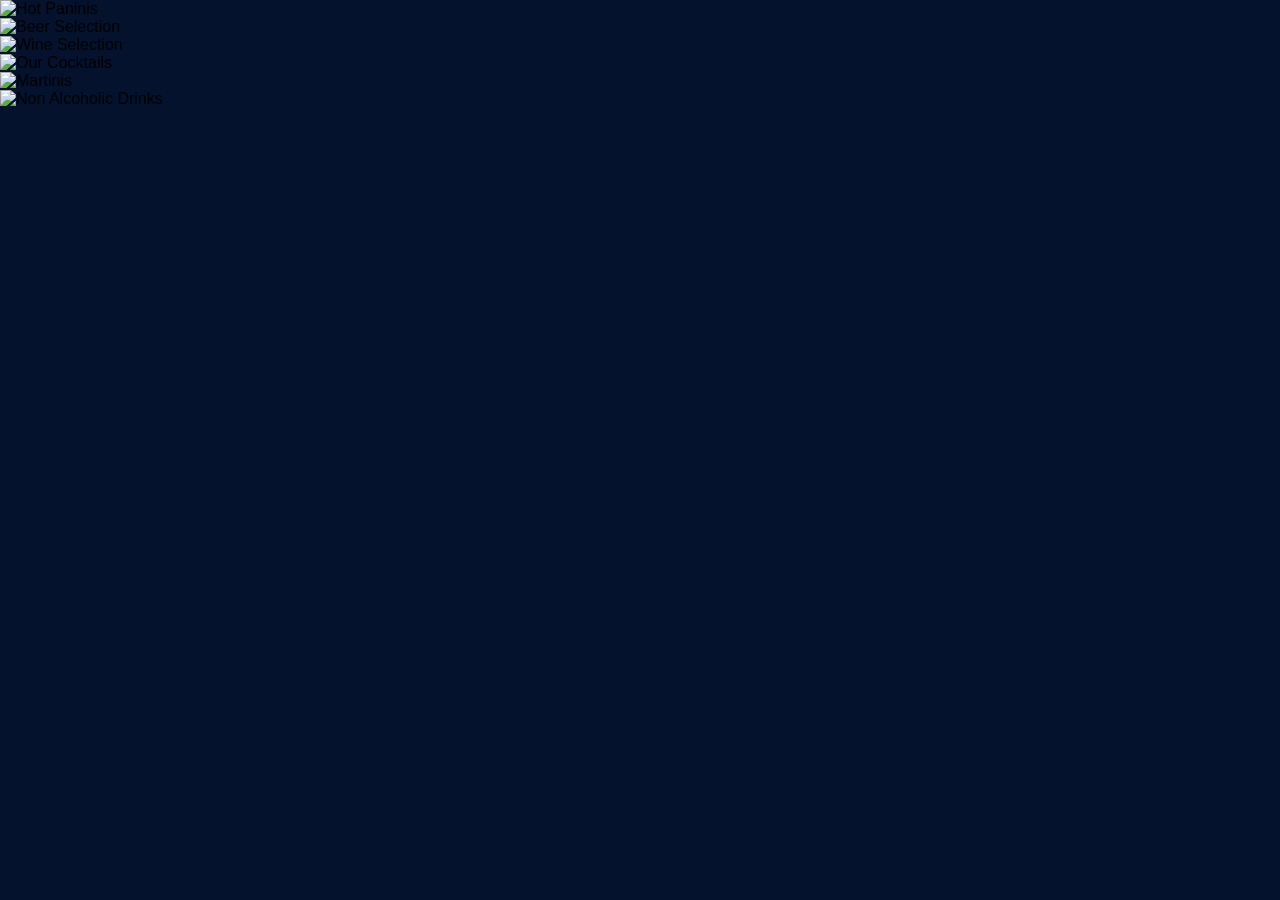
==== menu.html @ ee4748a1 "Create menu.html" ====
<!DOCTYPE html>
<html lang="en">
<head>
<meta charset="UTF-8">
<meta name="viewport" content="width=device-width, initial-scale=1.0">

<title>One Happy Bar Menu</title>

<style>
*{
margin:0;
padding:0;
box-sizing:border-box;
}

body{
background:#04122d;
font-family:Arial,sans-serif;
}

.menu-page{
width:100%;
display:block;
}

.menu-page img{
width:100%;
height:auto;
display:block;
}
</style>

</head>
<body>

<div class="menu-page">
<img src="page1.jpg" alt="Hot Paninis">
</div>

<div class="menu-page">
<img src="page2.jpg" alt="Beer Selection">
</div>

<div class="menu-page">
<img src="page3.jpg" alt="Wine Selection">
</div>

<div class="menu-page">
<img src="page4.jpg" alt="Our Cocktails">
</div>

<div class="menu-page">
<img src="page5.jpg" alt="Martinis">
</div>

<div class="menu-page">
<img src="page6.jpg" alt="Non Alcoholic Drinks">
</div>

</body>
</html>
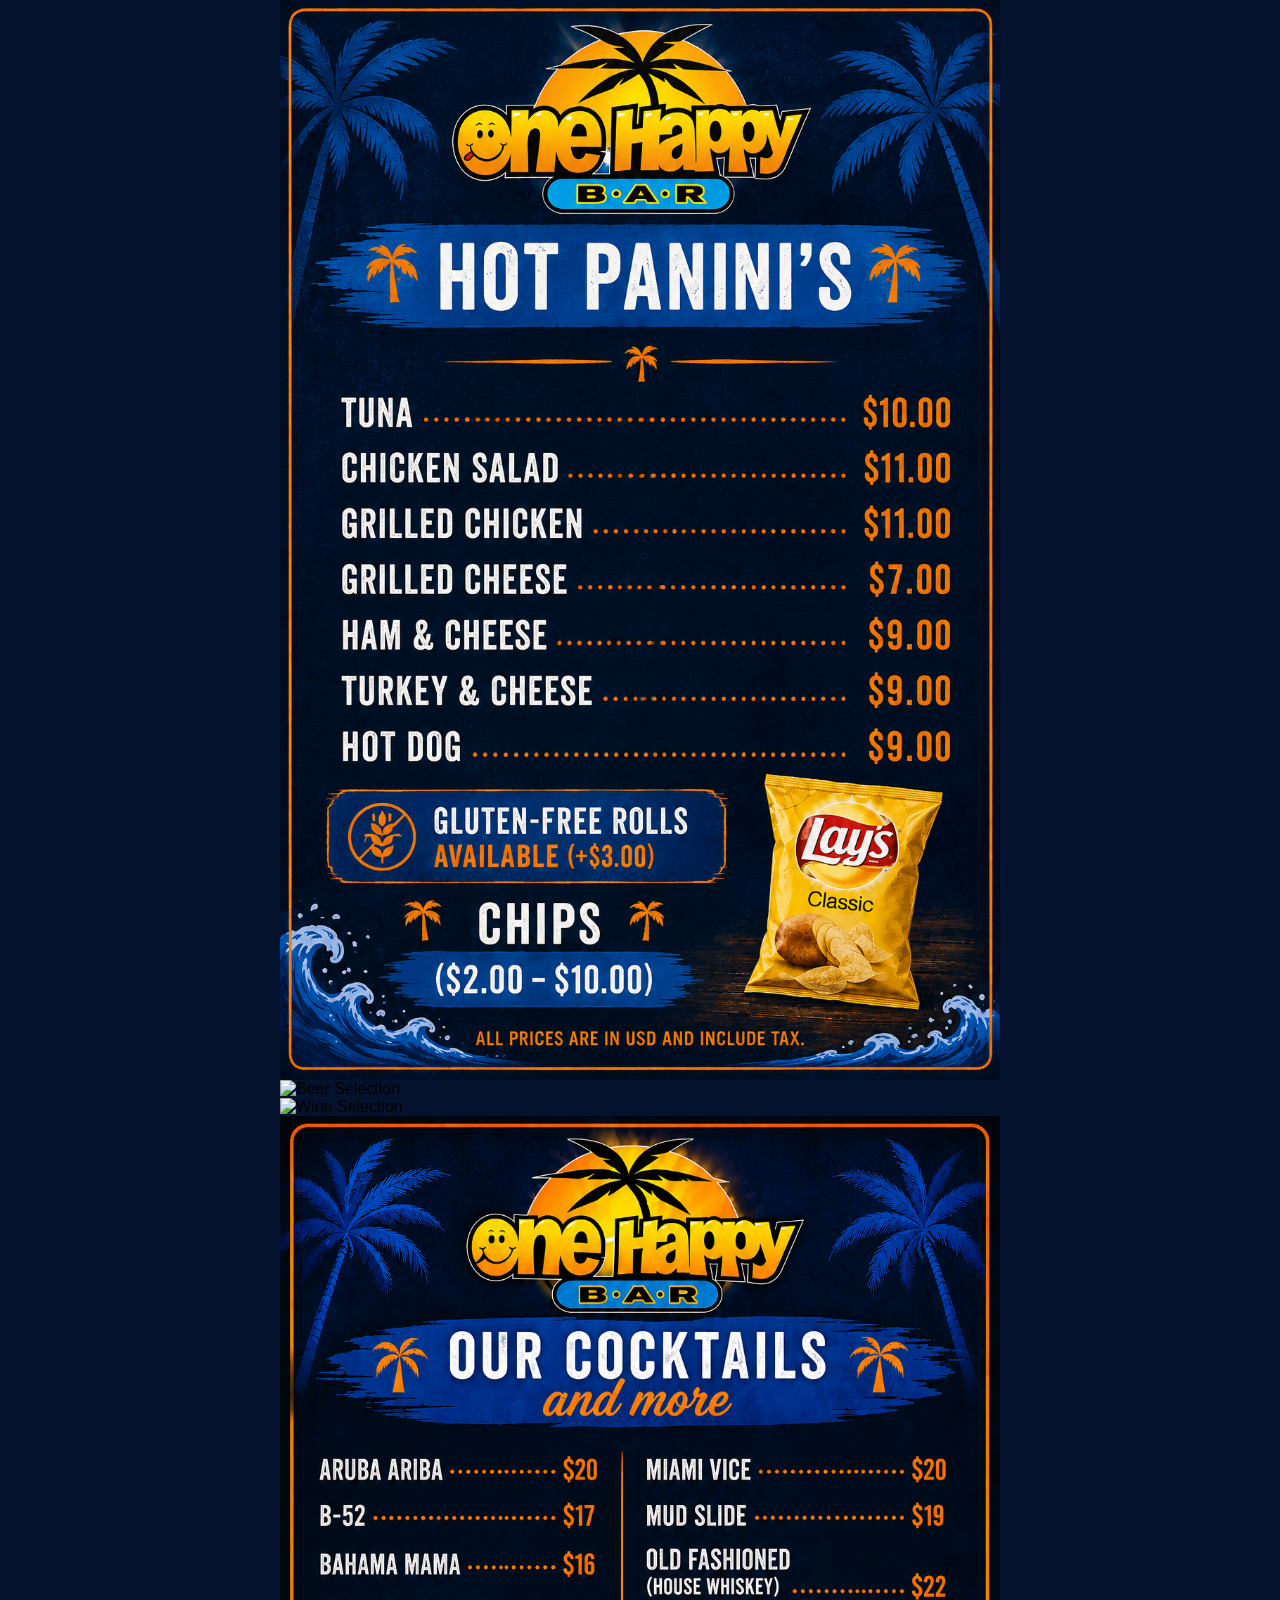
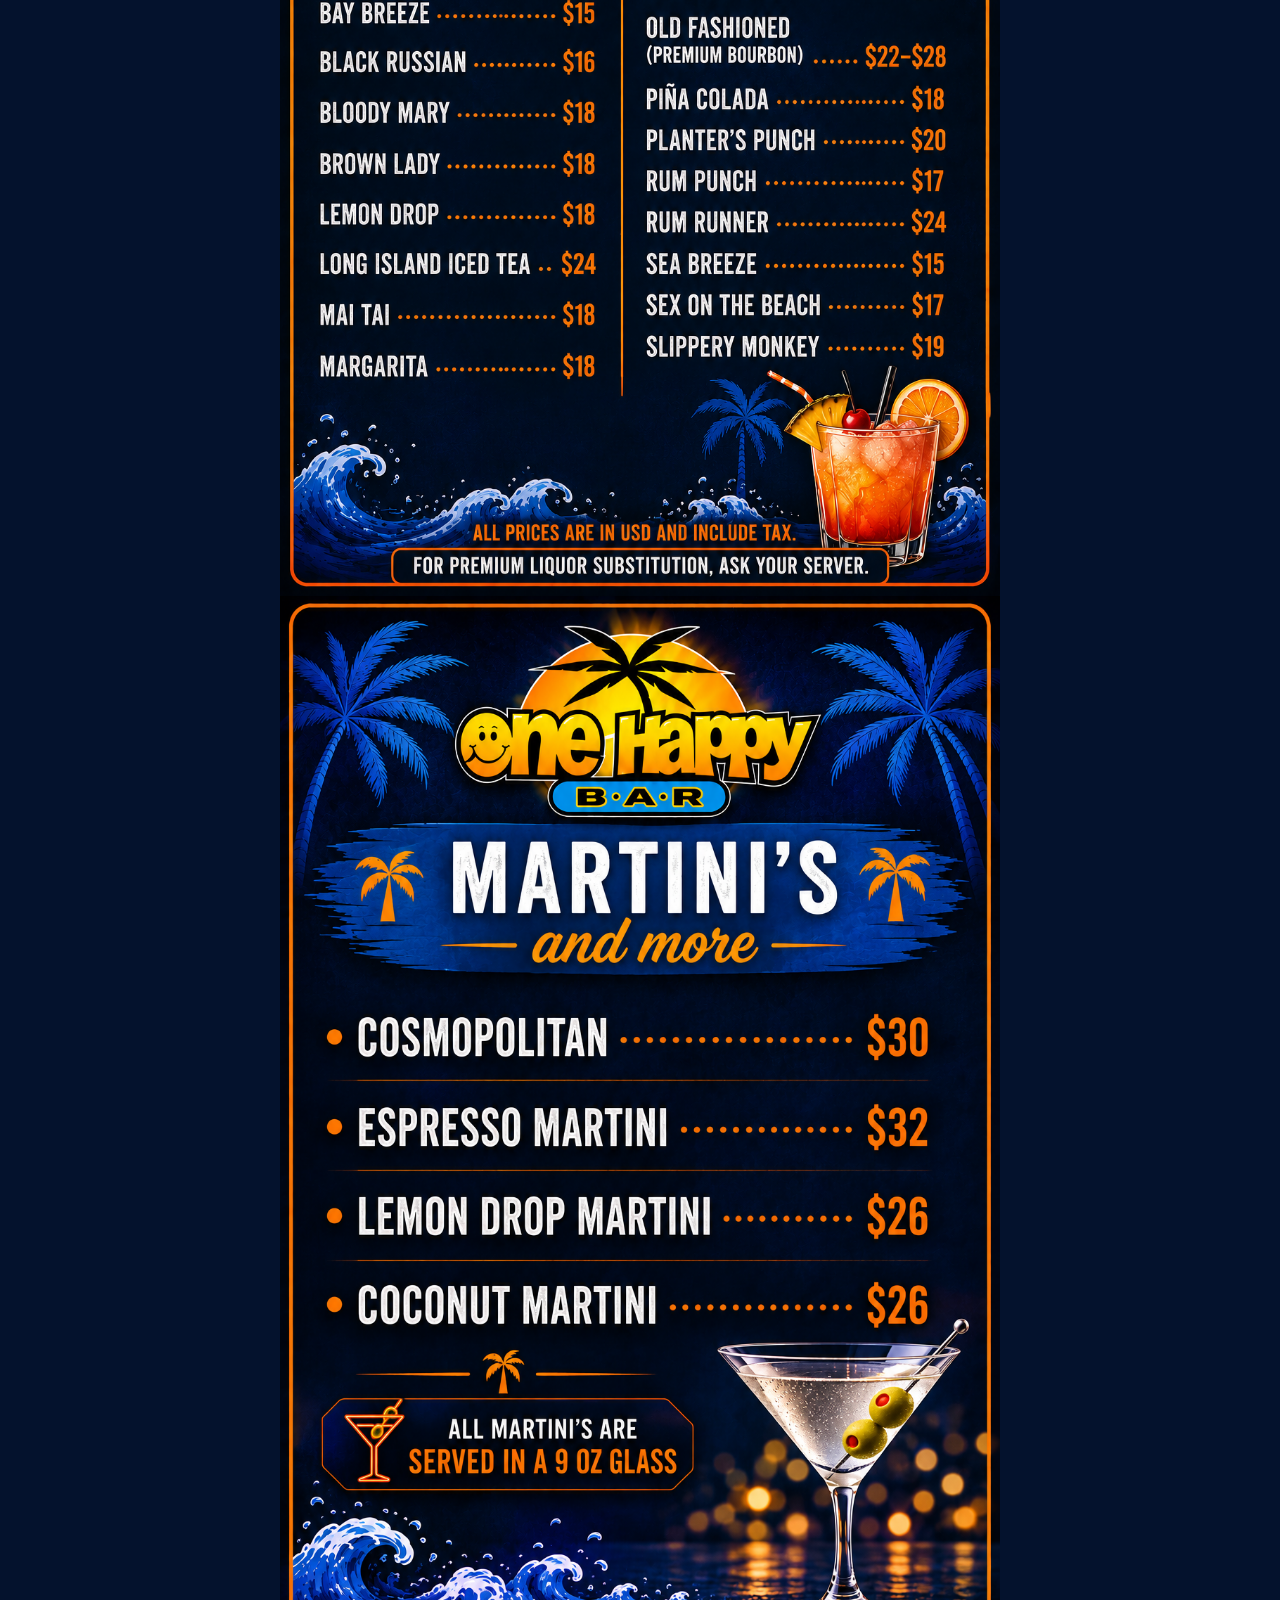
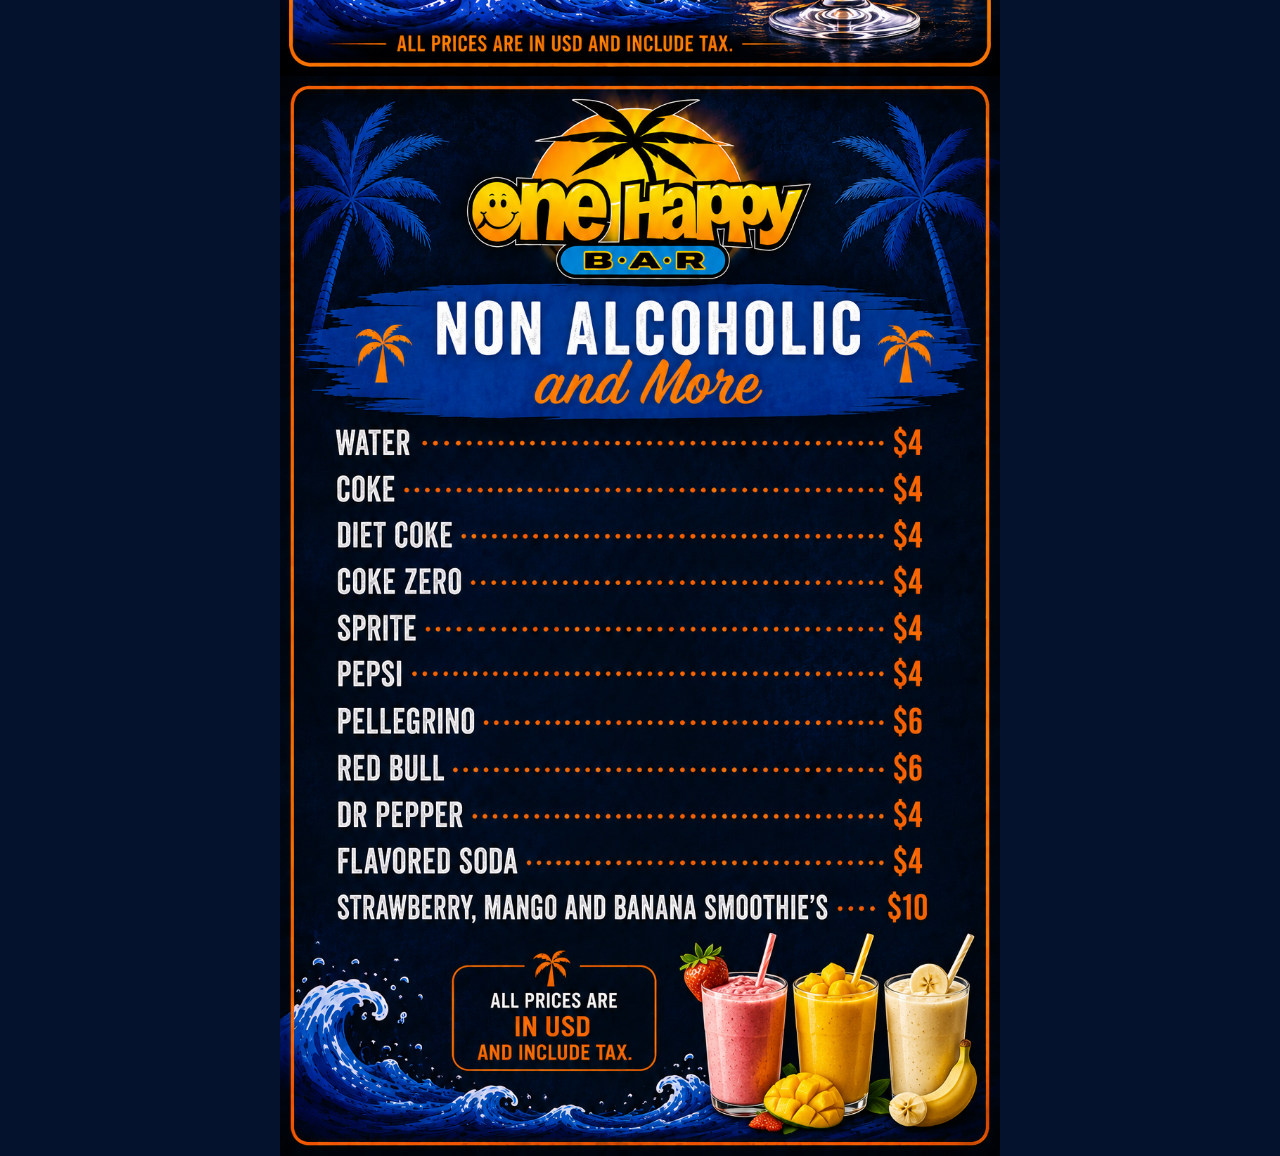
==== commit d20d2731: "Update menu.html" ====
--- a/menu.html
+++ b/menu.html
@@ -2,60 +2,127 @@
 <html lang="en">
 <head>
 <meta charset="UTF-8">
-<meta name="viewport" content="width=device-width, initial-scale=1.0">
+<meta name="viewport" content="width=device-width, initial-scale=1.0, viewport-fit=cover">
 
 <title>One Happy Bar Menu</title>
 
 <style>
+
 *{
 margin:0;
 padding:0;
 box-sizing:border-box;
 }
 
+html{
+scroll-behavior:smooth;
+}
+
 body{
 background:#04122d;
 font-family:Arial,sans-serif;
+overflow-x:hidden;
 }
+
+/* Each page */
 
 .menu-page{
 width:100%;
-display:block;
+display:flex;
+justify-content:center;
+padding:0;
 }
 
+/* Images */
+
 .menu-page img{
+display:block;
 width:100%;
+max-width:720px;
 height:auto;
-display:block;
 }
+
+/* Floating Top Button */
+
+#topBtn{
+
+position:fixed;
+
+bottom:22px;
+right:18px;
+
+width:52px;
+height:52px;
+
+border:none;
+border-radius:50%;
+
+background:#ffb400;
+color:#04122d;
+
+font-size:24px;
+font-weight:bold;
+
+cursor:pointer;
+
+display:none;
+
+box-shadow:0 8px 20px rgba(0,0,0,.35);
+
+transition:.25s;
+}
+
+#topBtn:hover{
+
+transform:translateY(-2px);
+
+background:#ffc533;
+}
+
 </style>
+</head>
 
-</head>
 <body>
 
 <div class="menu-page">
-<img src="page1.jpg" alt="Hot Paninis">
+<img src="page1.jpg.png" alt="Hot Panini's">
 </div>
 
 <div class="menu-page">
-<img src="page2.jpg" alt="Beer Selection">
+<img src="page2.jpg.png" alt="Beer Selection">
 </div>
 
 <div class="menu-page">
-<img src="page3.jpg" alt="Wine Selection">
+<img src="page3.jpg.png" alt="Wine Selection">
 </div>
 
 <div class="menu-page">
-<img src="page4.jpg" alt="Our Cocktails">
+<img src="page4.jpg.png" alt="Our Cocktails">
 </div>
 
 <div class="menu-page">
-<img src="page5.jpg" alt="Martinis">
+<img src="page5.jpg.png" alt="Martini's and More">
 </div>
 
 <div class="menu-page">
-<img src="page6.jpg" alt="Non Alcoholic Drinks">
+<img src="page6.jpg.png" alt="Non Alcoholic and More">
 </div>
+
+<button id="topBtn" onclick="window.scrollTo({top:0,behavior:'smooth'})">
+↑
+</button>
+
+<script>
+
+const topBtn=document.getElementById("topBtn");
+
+window.addEventListener("scroll",()=>{
+
+topBtn.style.display=window.scrollY>500?"block":"none";
+
+});
+
+</script>
 
 </body>
 </html>
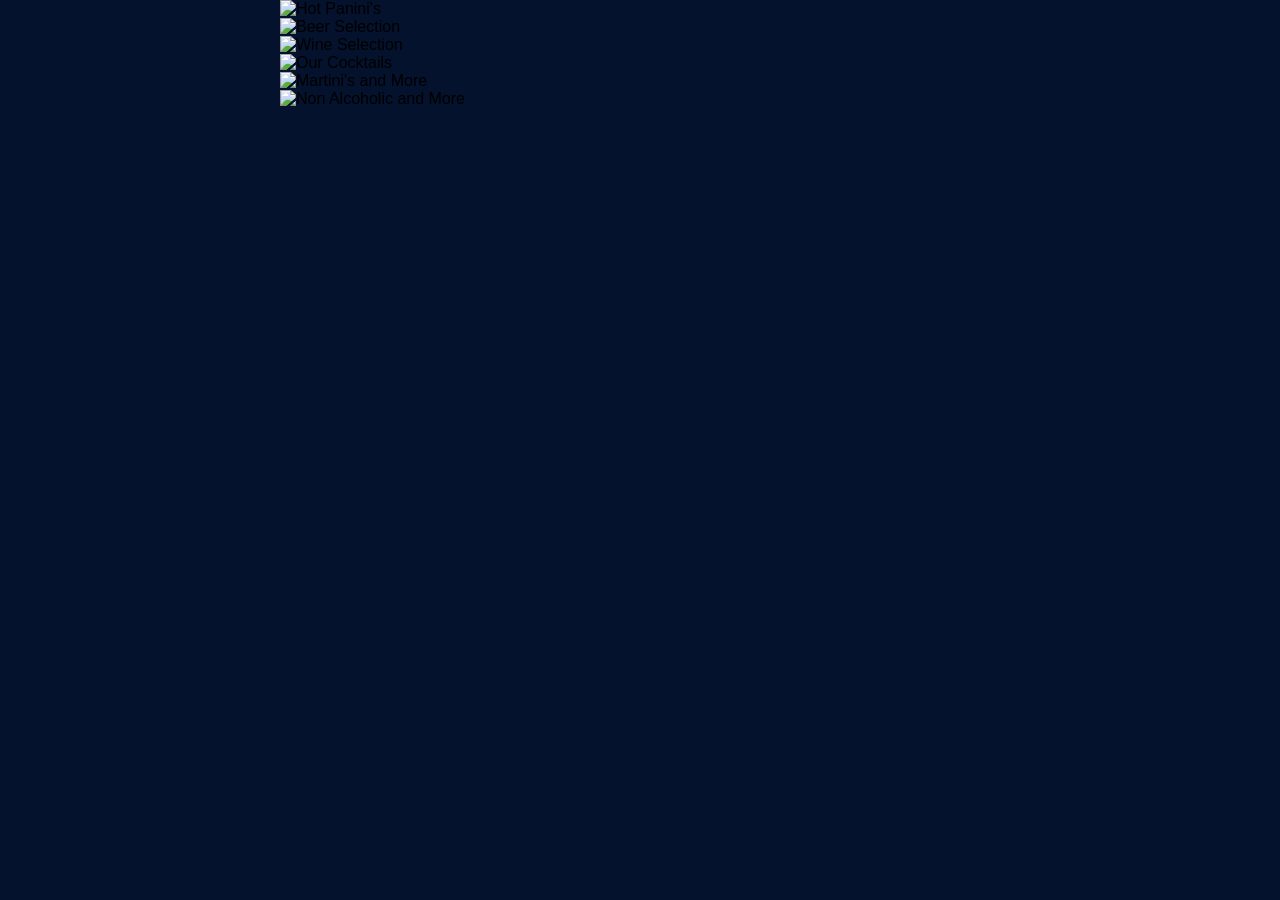
==== commit ebf35eb3: "Update menu.html" ====
--- a/menu.html
+++ b/menu.html
@@ -7,121 +7,112 @@
 <title>One Happy Bar Menu</title>
 
 <style>
-
 *{
-margin:0;
-padding:0;
-box-sizing:border-box;
+    margin:0;
+    padding:0;
+    box-sizing:border-box;
 }
 
 html{
-scroll-behavior:smooth;
+    scroll-behavior:smooth;
 }
 
 body{
-background:#04122d;
-font-family:Arial,sans-serif;
-overflow-x:hidden;
+    background:#04122d;
+    overflow-x:hidden;
+    font-family:Arial,sans-serif;
 }
 
-/* Each page */
-
 .menu-page{
-width:100%;
-display:flex;
-justify-content:center;
-padding:0;
+    width:100%;
+    display:flex;
+    justify-content:center;
+    background:#04122d;
 }
 
-/* Images */
-
 .menu-page img{
-display:block;
-width:100%;
-max-width:720px;
-height:auto;
+    width:100%;
+    max-width:720px;
+    height:auto;
+    display:block;
 }
 
-/* Floating Top Button */
+/* Floating back-to-top button */
 
 #topBtn{
+    position:fixed;
+    bottom:22px;
+    right:18px;
 
-position:fixed;
+    width:52px;
+    height:52px;
 
-bottom:22px;
-right:18px;
+    border:none;
+    border-radius:50%;
 
-width:52px;
-height:52px;
+    background:#ffb400;
+    color:#04122d;
 
-border:none;
-border-radius:50%;
+    font-size:24px;
+    font-weight:bold;
 
-background:#ffb400;
-color:#04122d;
+    cursor:pointer;
 
-font-size:24px;
-font-weight:bold;
+    display:none;
 
-cursor:pointer;
+    box-shadow:0 8px 20px rgba(0,0,0,.35);
 
-display:none;
-
-box-shadow:0 8px 20px rgba(0,0,0,.35);
-
-transition:.25s;
+    transition:.25s;
 }
 
 #topBtn:hover{
-
-transform:translateY(-2px);
-
-background:#ffc533;
+    transform:translateY(-2px);
+    background:#ffc533;
 }
-
 </style>
 </head>
 
 <body>
 
 <div class="menu-page">
-<img src="page1.jpg.png" alt="Hot Panini's">
+    <img src="page1.jpg.png" alt="Hot Panini's">
 </div>
 
 <div class="menu-page">
-<img src="page2.jpg.png" alt="Beer Selection">
+    <img src="page2.jpg.png" alt="Beer Selection">
 </div>
 
 <div class="menu-page">
-<img src="page3.jpg.png" alt="Wine Selection">
+    <img src="page3.jpg.png" alt="Wine Selection">
 </div>
 
 <div class="menu-page">
-<img src="page4.jpg.png" alt="Our Cocktails">
+    <img src="page4.jpg.png" alt="Our Cocktails">
 </div>
 
 <div class="menu-page">
-<img src="page5.jpg.png" alt="Martini's and More">
+    <img src="page5.jpg.png" alt="Martini's and More">
 </div>
 
 <div class="menu-page">
-<img src="page6.jpg.png" alt="Non Alcoholic and More">
+    <img src="page6.jpg.png" alt="Non Alcoholic and More">
 </div>
 
-<button id="topBtn" onclick="window.scrollTo({top:0,behavior:'smooth'})">
-↑
-</button>
+<button id="topBtn">↑</button>
 
 <script>
+const topBtn = document.getElementById("topBtn");
 
-const topBtn=document.getElementById("topBtn");
-
-window.addEventListener("scroll",()=>{
-
-topBtn.style.display=window.scrollY>500?"block":"none";
-
+window.addEventListener("scroll", function(){
+    topBtn.style.display = window.scrollY > 500 ? "block" : "none";
 });
 
+topBtn.addEventListener("click", function(){
+    window.scrollTo({
+        top:0,
+        behavior:"smooth"
+    });
+});
 </script>
 
 </body>
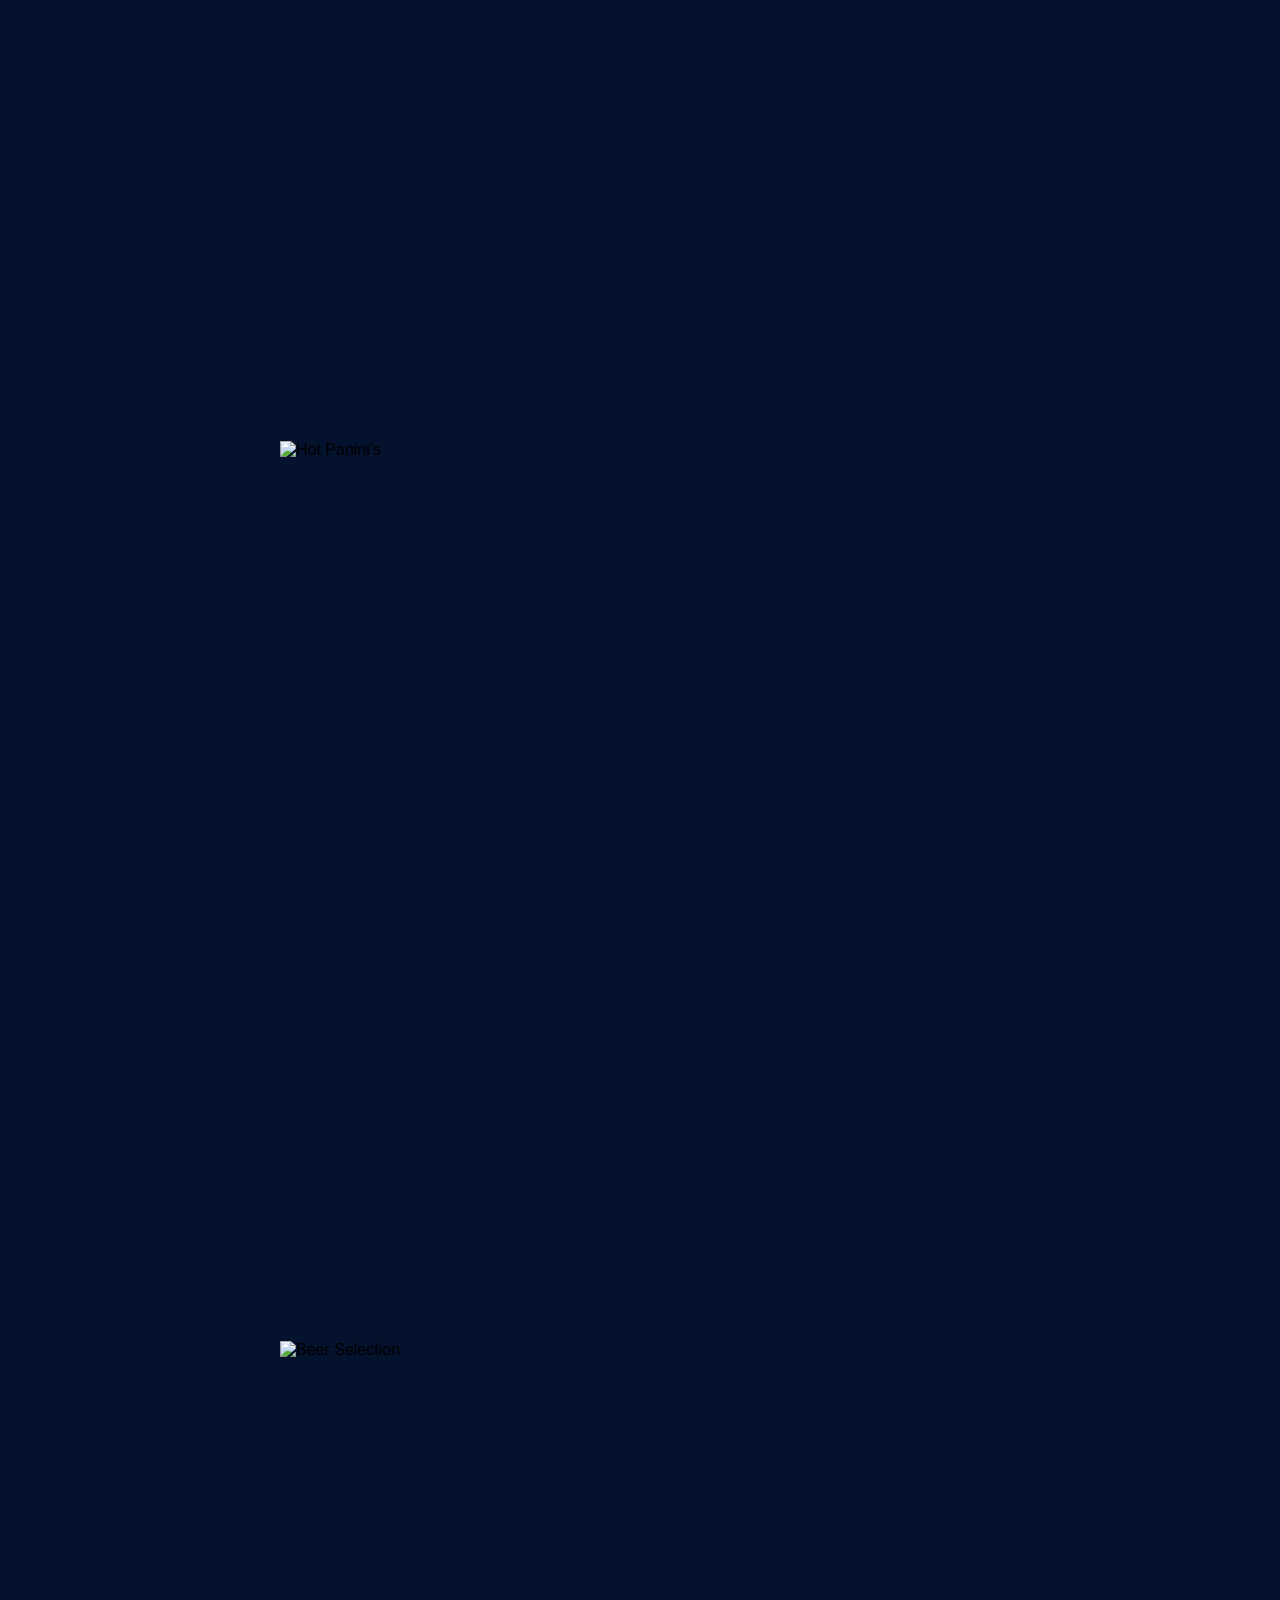
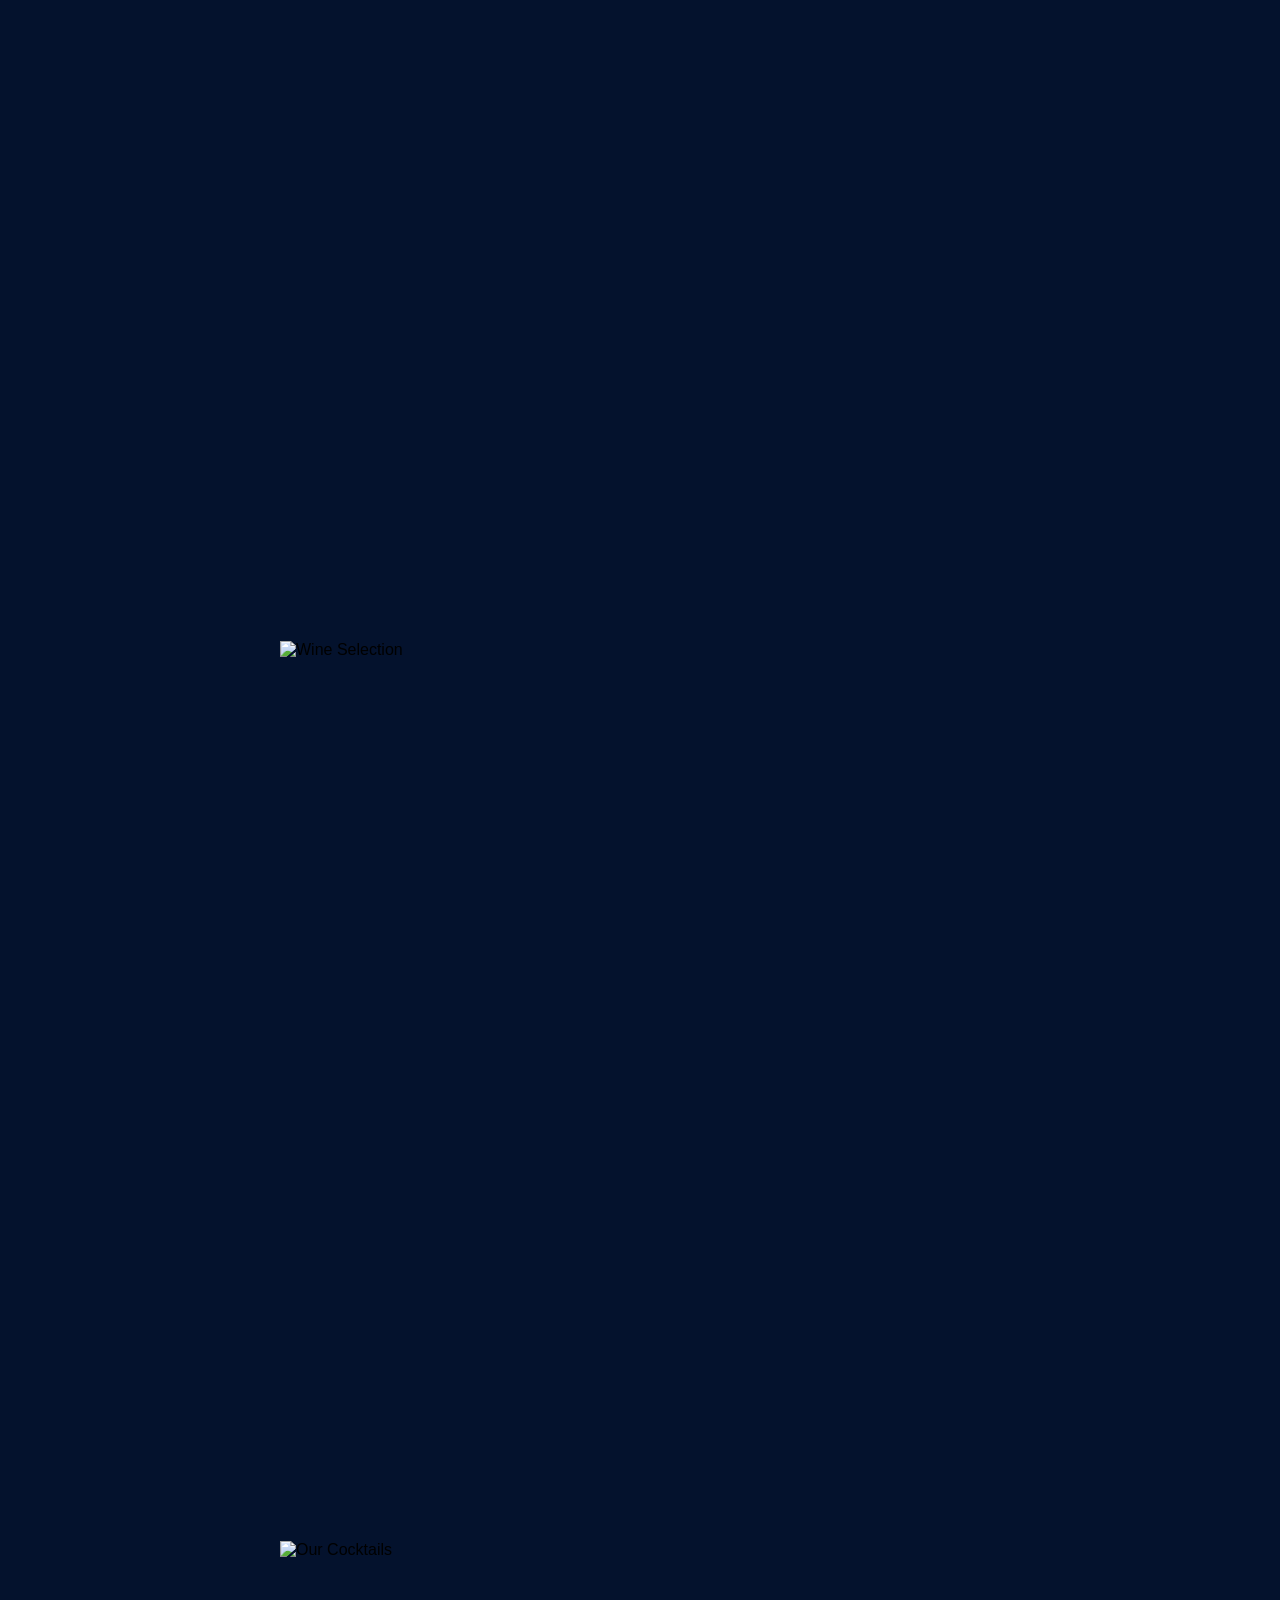
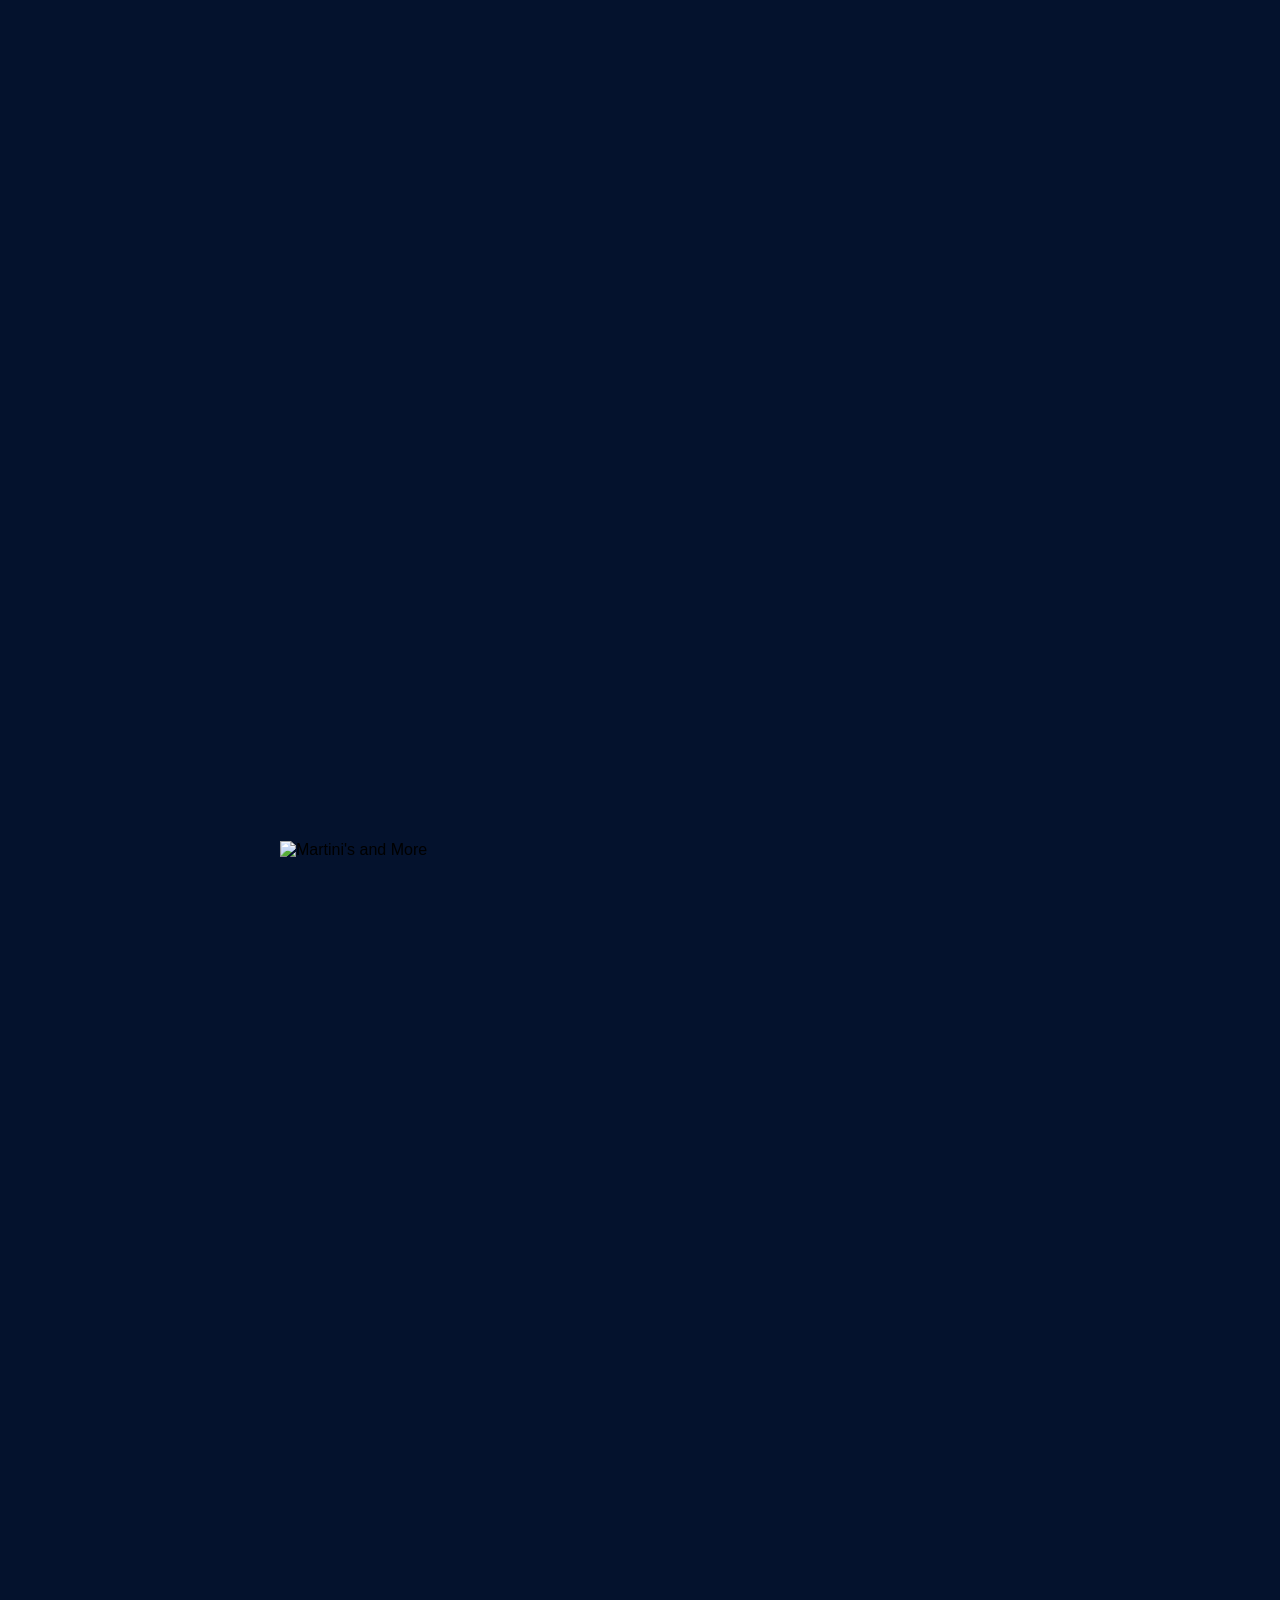
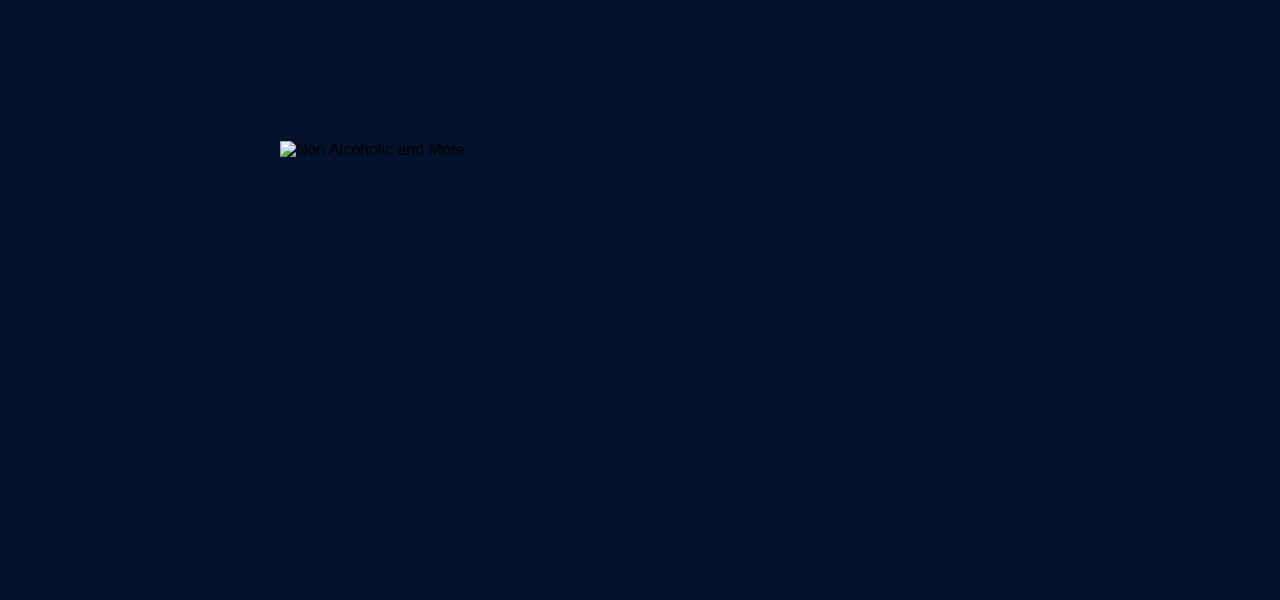
==== commit 93af1dbb: "Update menu.html" ====
--- a/menu.html
+++ b/menu.html
@@ -7,112 +7,159 @@
 <title>One Happy Bar Menu</title>
 
 <style>
+
 *{
-    margin:0;
-    padding:0;
-    box-sizing:border-box;
+  margin:0;
+  padding:0;
+  box-sizing:border-box;
 }
 
 html{
-    scroll-behavior:smooth;
+  scroll-behavior:smooth;
 }
 
 body{
-    background:#04122d;
-    overflow-x:hidden;
-    font-family:Arial,sans-serif;
+  background:#04122d;
+  font-family:Arial,sans-serif;
+  overflow-x:hidden;
+  scroll-snap-type:y mandatory;
 }
 
-.menu-page{
-    width:100%;
-    display:flex;
-    justify-content:center;
-    background:#04122d;
+/* Loading Screen */
+
+.loader{
+  position:fixed;
+  inset:0;
+  background:#04122d;
+  display:flex;
+  justify-content:center;
+  align-items:center;
+  color:white;
+  font-size:22px;
+  z-index:999;
+  transition:.4s;
 }
 
-.menu-page img{
-    width:100%;
-    max-width:720px;
-    height:auto;
-    display:block;
+.loader.hide{
+  opacity:0;
+  visibility:hidden;
 }
 
-/* Floating back-to-top button */
+/* Menu Pages */
+
+.page{
+  min-height:100vh;
+  display:flex;
+  justify-content:center;
+  align-items:center;
+  scroll-snap-align:start;
+  background:#04122d;
+}
+
+.page img{
+  width:100%;
+  max-width:720px;
+  height:auto;
+  display:block;
+}
+
+/* Back To Top */
 
 #topBtn{
-    position:fixed;
-    bottom:22px;
-    right:18px;
 
-    width:52px;
-    height:52px;
+  position:fixed;
 
-    border:none;
-    border-radius:50%;
+  bottom:22px;
+  right:18px;
 
-    background:#ffb400;
-    color:#04122d;
+  width:54px;
+  height:54px;
 
-    font-size:24px;
-    font-weight:bold;
+  border:none;
+  border-radius:50%;
 
-    cursor:pointer;
+  background:#ffb400;
+  color:#04122d;
 
-    display:none;
+  font-size:24px;
+  font-weight:bold;
 
-    box-shadow:0 8px 20px rgba(0,0,0,.35);
+  cursor:pointer;
 
-    transition:.25s;
+  display:none;
+
+  box-shadow:0 8px 20px rgba(0,0,0,.35);
+
+  transition:.25s;
 }
 
 #topBtn:hover{
-    transform:translateY(-2px);
-    background:#ffc533;
+
+  transform:translateY(-2px);
+
+  background:#ffc533;
 }
+
 </style>
 </head>
 
 <body>
 
-<div class="menu-page">
-    <img src="page1.jpg.png" alt="Hot Panini's">
+<div id="loader" class="loader">
+🍹 Loading Menu...
 </div>
 
-<div class="menu-page">
-    <img src="page2.jpg.png" alt="Beer Selection">
-</div>
+<section class="page">
+<img src="page1.png" alt="Hot Panini's">
+</section>
 
-<div class="menu-page">
-    <img src="page3.jpg.png" alt="Wine Selection">
-</div>
+<section class="page">
+<img src="page2.png" alt="Beer Selection">
+</section>
 
-<div class="menu-page">
-    <img src="page4.jpg.png" alt="Our Cocktails">
-</div>
+<section class="page">
+<img src="page3.png" alt="Wine Selection">
+</section>
 
-<div class="menu-page">
-    <img src="page5.jpg.png" alt="Martini's and More">
-</div>
+<section class="page">
+<img src="page4.png" alt="Our Cocktails">
+</section>
 
-<div class="menu-page">
-    <img src="page6.jpg.png" alt="Non Alcoholic and More">
-</div>
+<section class="page">
+<img src="page5.png" alt="Martini's and More">
+</section>
+
+<section class="page">
+<img src="page6.png" alt="Non Alcoholic and More">
+</section>
 
 <button id="topBtn">↑</button>
 
 <script>
-const topBtn = document.getElementById("topBtn");
 
-window.addEventListener("scroll", function(){
-    topBtn.style.display = window.scrollY > 500 ? "block" : "none";
+window.addEventListener("load",function(){
+
+document.getElementById("loader").classList.add("hide");
+
 });
 
-topBtn.addEventListener("click", function(){
-    window.scrollTo({
-        top:0,
-        behavior:"smooth"
-    });
+const topBtn=document.getElementById("topBtn");
+
+window.addEventListener("scroll",function(){
+
+topBtn.style.display=window.scrollY>600?"block":"none";
+
 });
+
+topBtn.addEventListener("click",function(){
+
+window.scrollTo({
+top:0,
+behavior:"smooth"
+});
+
+});
+
 </script>
 
 </body>
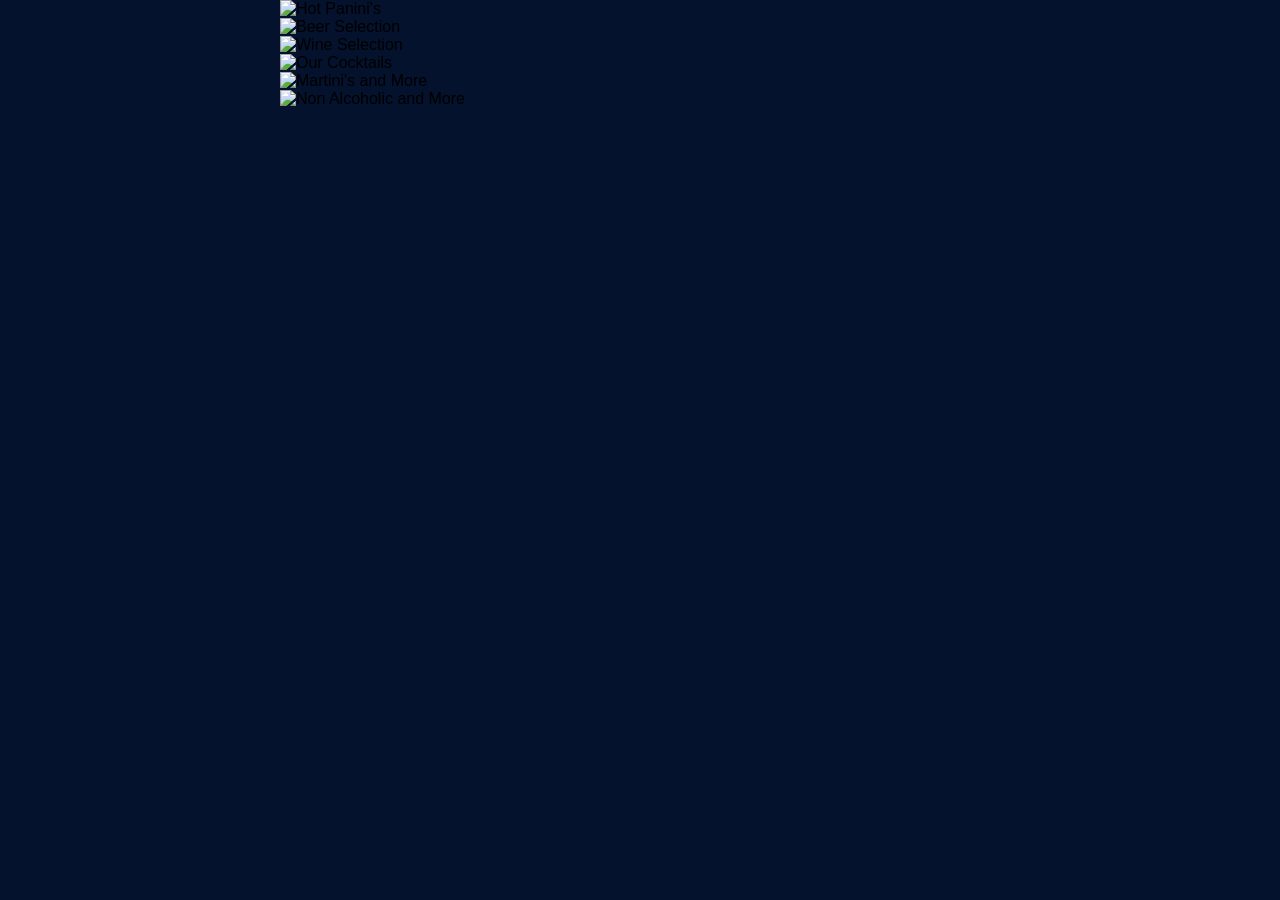
==== commit 6a517ff0: "Update menu.html" ====
--- a/menu.html
+++ b/menu.html
@@ -9,95 +9,66 @@
 <style>
 
 *{
-  margin:0;
-  padding:0;
-  box-sizing:border-box;
+    margin:0;
+    padding:0;
+    box-sizing:border-box;
 }
 
 html{
-  scroll-behavior:smooth;
+    scroll-behavior:smooth;
 }
 
 body{
-  background:#04122d;
-  font-family:Arial,sans-serif;
-  overflow-x:hidden;
-  scroll-snap-type:y mandatory;
+    background:#04122d;
+    overflow-x:hidden;
+    font-family:Arial,sans-serif;
 }
 
-/* Loading Screen */
-
-.loader{
-  position:fixed;
-  inset:0;
-  background:#04122d;
-  display:flex;
-  justify-content:center;
-  align-items:center;
-  color:white;
-  font-size:22px;
-  z-index:999;
-  transition:.4s;
-}
-
-.loader.hide{
-  opacity:0;
-  visibility:hidden;
-}
-
-/* Menu Pages */
-
 .page{
-  min-height:100vh;
-  display:flex;
-  justify-content:center;
-  align-items:center;
-  scroll-snap-align:start;
-  background:#04122d;
+    width:100%;
+    display:flex;
+    justify-content:center;
+    align-items:center;
+    background:#04122d;
 }
 
 .page img{
-  width:100%;
-  max-width:720px;
-  height:auto;
-  display:block;
+    width:100%;
+    max-width:720px;
+    height:auto;
+    display:block;
 }
 
-/* Back To Top */
+/* Back to top button */
 
 #topBtn{
 
-  position:fixed;
+    position:fixed;
 
-  bottom:22px;
-  right:18px;
+    bottom:20px;
+    right:20px;
 
-  width:54px;
-  height:54px;
+    width:52px;
+    height:52px;
 
-  border:none;
-  border-radius:50%;
+    border:none;
+    border-radius:50%;
 
-  background:#ffb400;
-  color:#04122d;
+    background:#ffb400;
+    color:#04122d;
 
-  font-size:24px;
-  font-weight:bold;
+    font-size:24px;
+    font-weight:bold;
 
-  cursor:pointer;
+    cursor:pointer;
 
-  display:none;
+    display:none;
 
-  box-shadow:0 8px 20px rgba(0,0,0,.35);
-
-  transition:.25s;
+    box-shadow:0 8px 20px rgba(0,0,0,.35);
 }
 
 #topBtn:hover{
-
-  transform:translateY(-2px);
-
-  background:#ffc533;
+    background:#ffc533;
 }
 
 </style>
@@ -105,58 +76,48 @@
 
 <body>
 
-<div id="loader" class="loader">
-🍹 Loading Menu...
+<div class="page">
+    <img src="page1.png" alt="Hot Panini's">
 </div>
 
-<section class="page">
-<img src="page1.png" alt="Hot Panini's">
-</section>
+<div class="page">
+    <img src="page2.png" alt="Beer Selection">
+</div>
 
-<section class="page">
-<img src="page2.png" alt="Beer Selection">
-</section>
+<div class="page">
+    <img src="page3.png" alt="Wine Selection">
+</div>
 
-<section class="page">
-<img src="page3.png" alt="Wine Selection">
-</section>
+<div class="page">
+    <img src="page4.png" alt="Our Cocktails">
+</div>
 
-<section class="page">
-<img src="page4.png" alt="Our Cocktails">
-</section>
+<div class="page">
+    <img src="page5.png" alt="Martini's and More">
+</div>
 
-<section class="page">
-<img src="page5.png" alt="Martini's and More">
-</section>
-
-<section class="page">
-<img src="page6.png" alt="Non Alcoholic and More">
-</section>
+<div class="page">
+    <img src="page6.png" alt="Non Alcoholic and More">
+</div>
 
 <button id="topBtn">↑</button>
 
 <script>
 
-window.addEventListener("load",function(){
+const topBtn=document.getElementById("topBtn");
 
-document.getElementById("loader").classList.add("hide");
+window.addEventListener("scroll",()=>{
+
+    topBtn.style.display=window.scrollY>500?"block":"none";
 
 });
 
-const topBtn=document.getElementById("topBtn");
+topBtn.addEventListener("click",()=>{
 
-window.addEventListener("scroll",function(){
-
-topBtn.style.display=window.scrollY>600?"block":"none";
-
-});
-
-topBtn.addEventListener("click",function(){
-
-window.scrollTo({
-top:0,
-behavior:"smooth"
-});
+    window.scrollTo({
+        top:0,
+        behavior:"smooth"
+    });
 
 });
 
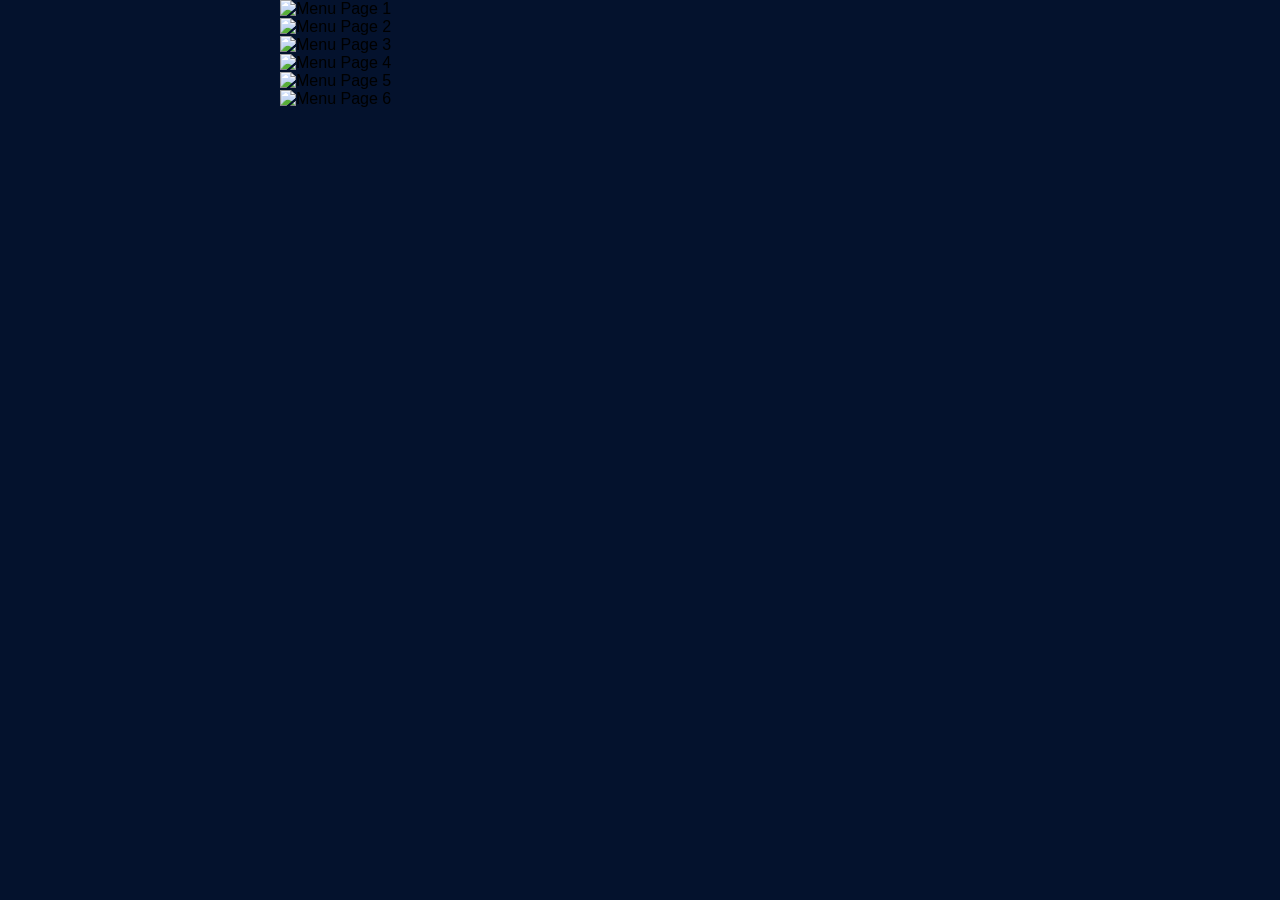
==== commit f0ac202c: "Update menu.html" ====
--- a/menu.html
+++ b/menu.html
@@ -3,124 +3,77 @@
 <head>
 <meta charset="UTF-8">
 <meta name="viewport" content="width=device-width, initial-scale=1.0, viewport-fit=cover">
-
 <title>One Happy Bar Menu</title>
 
 <style>
-
-*{
-    margin:0;
-    padding:0;
-    box-sizing:border-box;
+*{margin:0;padding:0;box-sizing:border-box;}
+body{
+  background:#04122d;
+  font-family:Arial,sans-serif;
+  overflow-x:hidden;
 }
-
-html{
-    scroll-behavior:smooth;
+.page{
+  display:flex;
+  justify-content:center;
 }
-
-body{
-    background:#04122d;
-    overflow-x:hidden;
-    font-family:Arial,sans-serif;
+.page img{
+  width:100%;
+  max-width:720px;
+  display:block;
 }
-
-.page{
-    width:100%;
-    display:flex;
-    justify-content:center;
-    align-items:center;
-    background:#04122d;
+#topBtn{
+  position:fixed;
+  bottom:20px;
+  right:20px;
+  width:52px;
+  height:52px;
+  border:none;
+  border-radius:50%;
+  background:#ffb400;
+  color:#04122d;
+  font-size:24px;
+  cursor:pointer;
+  display:none;
+  box-shadow:0 8px 20px rgba(0,0,0,.35);
 }
-
-.page img{
-    width:100%;
-    max-width:720px;
-    height:auto;
-    display:block;
-}
-
-/* Back to top button */
-
-#topBtn{
-
-    position:fixed;
-
-    bottom:20px;
-    right:20px;
-
-    width:52px;
-    height:52px;
-
-    border:none;
-    border-radius:50%;
-
-    background:#ffb400;
-    color:#04122d;
-
-    font-size:24px;
-    font-weight:bold;
-
-    cursor:pointer;
-
-    display:none;
-
-    box-shadow:0 8px 20px rgba(0,0,0,.35);
-}
-
-#topBtn:hover{
-    background:#ffc533;
-}
-
 </style>
 </head>
 
 <body>
 
-<div class="page">
-    <img src="page1.png" alt="Hot Panini's">
-</div>
-
-<div class="page">
-    <img src="page2.png" alt="Beer Selection">
-</div>
-
-<div class="page">
-    <img src="page3.png" alt="Wine Selection">
-</div>
-
-<div class="page">
-    <img src="page4.png" alt="Our Cocktails">
-</div>
-
-<div class="page">
-    <img src="page5.png" alt="Martini's and More">
-</div>
-
-<div class="page">
-    <img src="page6.png" alt="Non Alcoholic and More">
-</div>
+<div id="menu"></div>
 
 <button id="topBtn">↑</button>
 
 <script>
+// Detect the correct GitHub Pages base path automatically
+const base = window.location.pathname.includes("/onehappybar/")
+  ? "/onehappybar/"
+  : "/";
 
-const topBtn=document.getElementById("topBtn");
+const menu = document.getElementById("menu");
+
+for(let i=1;i<=6;i++){
+  const page=document.createElement("div");
+  page.className="page";
+
+  const img=document.createElement("img");
+  img.src=`${base}page${i}.png`;
+  img.alt=`Menu Page ${i}`;
+
+  page.appendChild(img);
+  menu.appendChild(page);
+}
+
+const btn=document.getElementById("topBtn");
 
 window.addEventListener("scroll",()=>{
-
-    topBtn.style.display=window.scrollY>500?"block":"none";
-
+  btn.style.display=window.scrollY>500?"block":"none";
 });
 
-topBtn.addEventListener("click",()=>{
-
-    window.scrollTo({
-        top:0,
-        behavior:"smooth"
-    });
-
-});
-
+btn.onclick=()=>{
+  window.scrollTo({top:0,behavior:"smooth"});
+};
 </script>
 
 </body>
